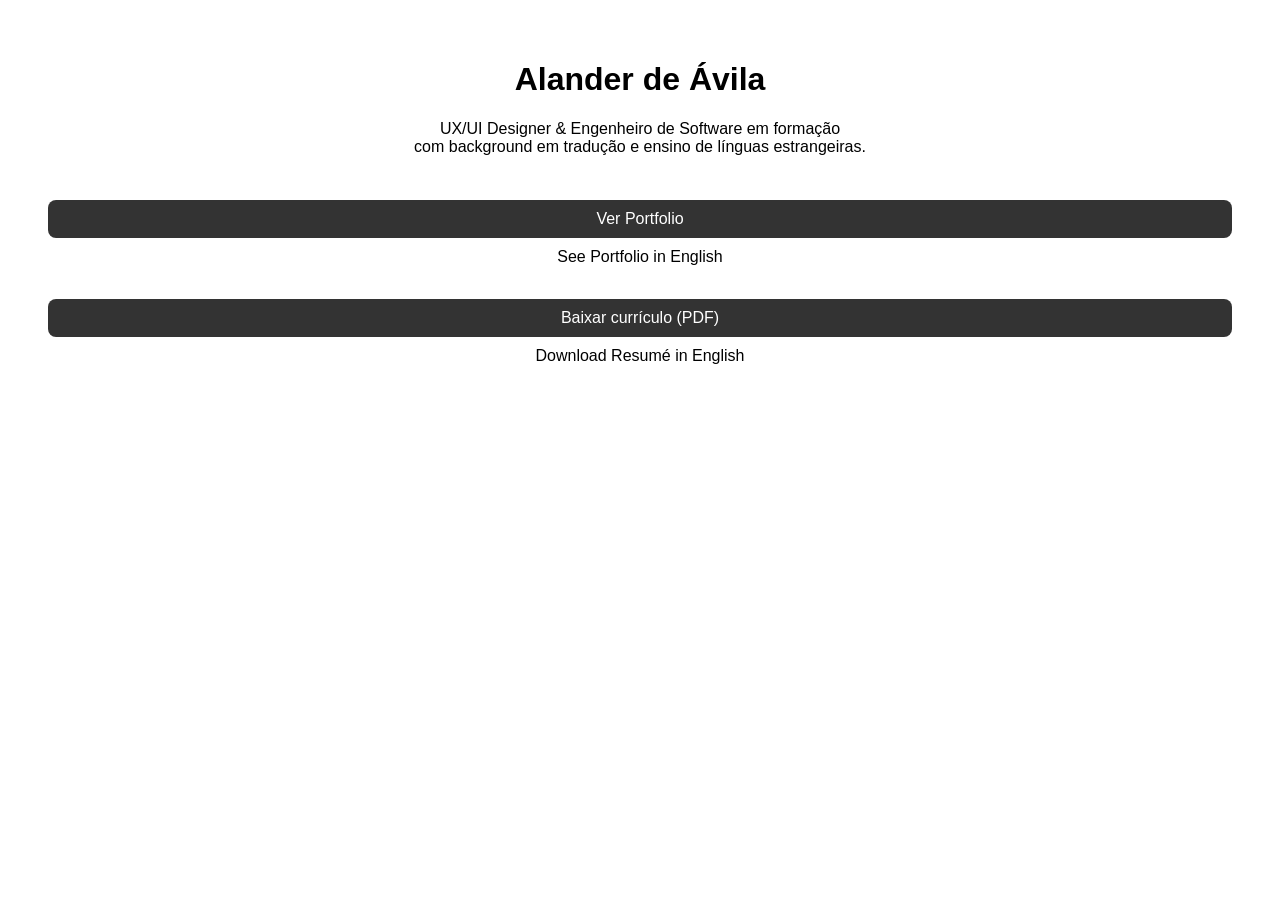
==== index.html @ 47b05fdc "Update index.html" ====
<!DOCTYPE html>
<html lang="pt-BR">
<head>
    <meta charset="UTF-8">
    <meta name="viewport" content="width=device-width, initial-scale=1.0">
    <link rel="stylesheet" href="style.css">
    <title>ADA - Portfolio</title>
</head>
<body>
    <div class="content">
        <h1>Alander de Ávila</h1>
        <p>UX/UI Designer & Engenheiro de Software em formação<br>com background em tradução e ensino de línguas estrangeiras.</p>

        <br>

        <a class="button" href="https://www.figma.com/proto/ZdgKXw1LBfdMfPlR0hI3Rl/Portfolio?page-id=396%3A1487&node-id=396-1492&node-type=canvas&viewport=4740%2C1214%2C0.16&t=Yw16MPvGxPAEMLDt-1&scaling=contain&content-scaling=fixed&starting-point-node-id=396%3A1492">Ver Portfolio</a>
        <a href="#">See Portfolio in English</a>


        <br>
        
        <a class="button" href="./CV/CV_Alander_PT.pdf">Baixar currículo (PDF)</button>
        <a href="./CV/CV_Alander_EN.pdf">Download Resumé in English</a>
    </div>
</body>
</html>
---- style.css ----
.content {
     text-align: center;
     margin: 20px;
     padding: 20px;
     font-family: 'Satoshi-Regular', sans-serif; /* Adiciona a fonte padrão */
 }
 
 .button {
     border-radius: 8px;
     background: rgba(0, 0, 0, 0.80);
     color: white; /* Para o texto ficar visível */
     border: none;
     padding: 10px 20px;
     cursor: pointer;
     margin: 10px 0;
     font-size: 16px; /* Tamanho da fonte */
     transition: background 0.3s;
 }
 
 .button:hover {
     background: rgba(0, 0, 0, 1); /* Efeito de hover */
 }
 
 a {
     display: block; /* Torna o link um bloco para melhor espaçamento */
     margin: 5px 0;
     text-decoration: none; /* Remove sublinhado */
     color: black; /* Cor do texto do link */
 }
 
 a:hover {
     text-decoration: underline; /* Efeito ao passar o mouse */
 }
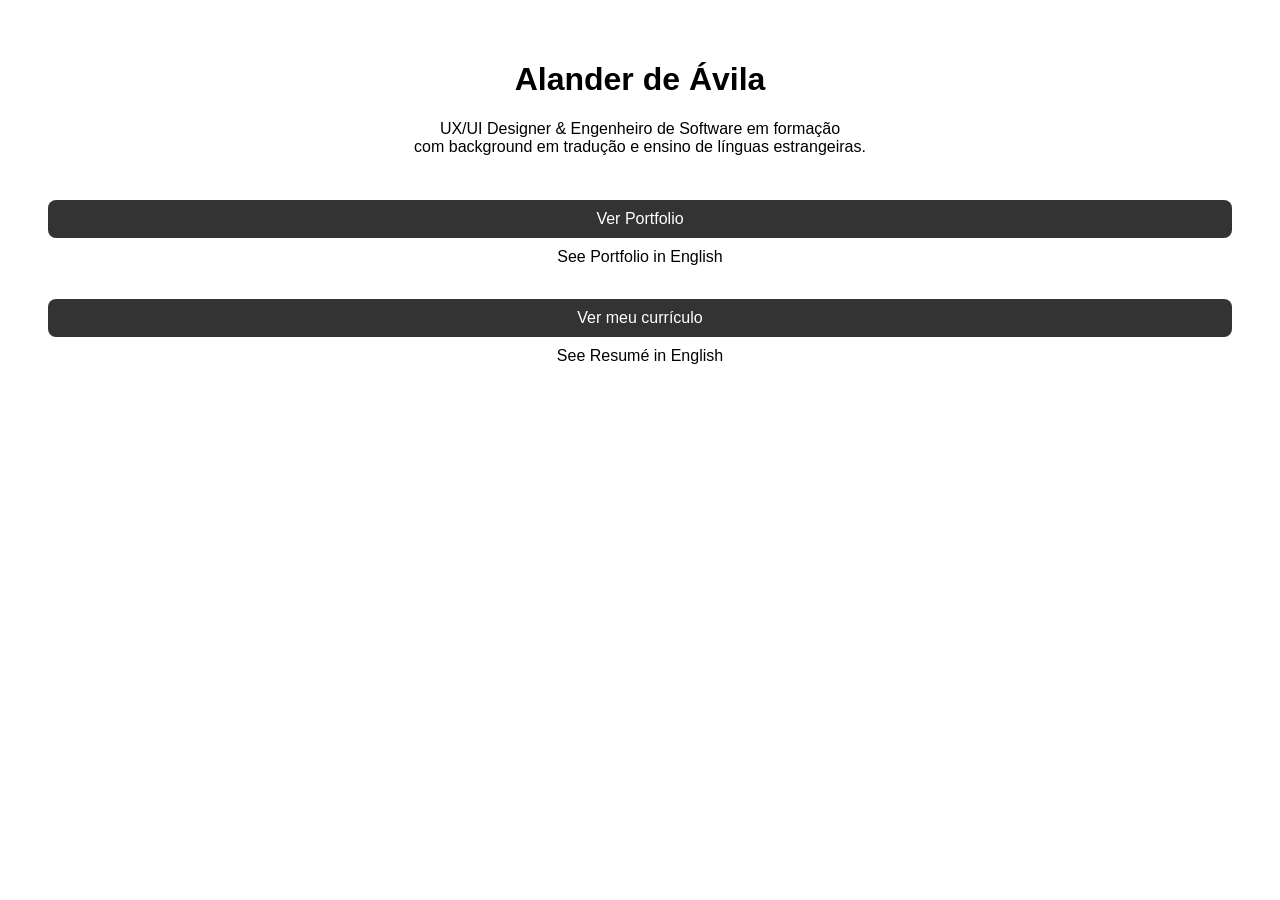
==== commit f15bc532: "Update index.html" ====
--- a/index.html
+++ b/index.html
@@ -10,17 +10,12 @@
     <div class="content">
         <h1>Alander de Ávila</h1>
         <p>UX/UI Designer & Engenheiro de Software em formação<br>com background em tradução e ensino de línguas estrangeiras.</p>
-
         <br>
-
-        <a class="button" href="https://www.figma.com/proto/ZdgKXw1LBfdMfPlR0hI3Rl/Portfolio?page-id=396%3A1487&node-id=396-1492&node-type=canvas&viewport=4740%2C1214%2C0.16&t=Yw16MPvGxPAEMLDt-1&scaling=contain&content-scaling=fixed&starting-point-node-id=396%3A1492">Ver Portfolio</a>
+        <a class="button" target="_blank" href="https://www.figma.com/proto/ZdgKXw1LBfdMfPlR0hI3Rl/Portfolio?page-id=396%3A1487&node-id=396-1492&node-type=canvas&viewport=4740%2C1214%2C0.16&t=Yw16MPvGxPAEMLDt-1&scaling=contain&content-scaling=fixed&starting-point-node-id=396%3A1492">Ver Portfolio</a>
         <a href="#">See Portfolio in English</a>
-
-
         <br>
-        
-        <a class="button" href="./CV/CV_Alander_PT.pdf">Baixar currículo (PDF)</button>
-        <a href="./CV/CV_Alander_EN.pdf">Download Resumé in English</a>
+        <a class="button" href="./CV/CV_Alander_PT.pdf" target="_blank">Ver meu currículo</button>
+        <a href="./CV/CV_Alander_EN.pdf" target="_blank">See Resumé in English</a>
     </div>
 </body>
 </html>
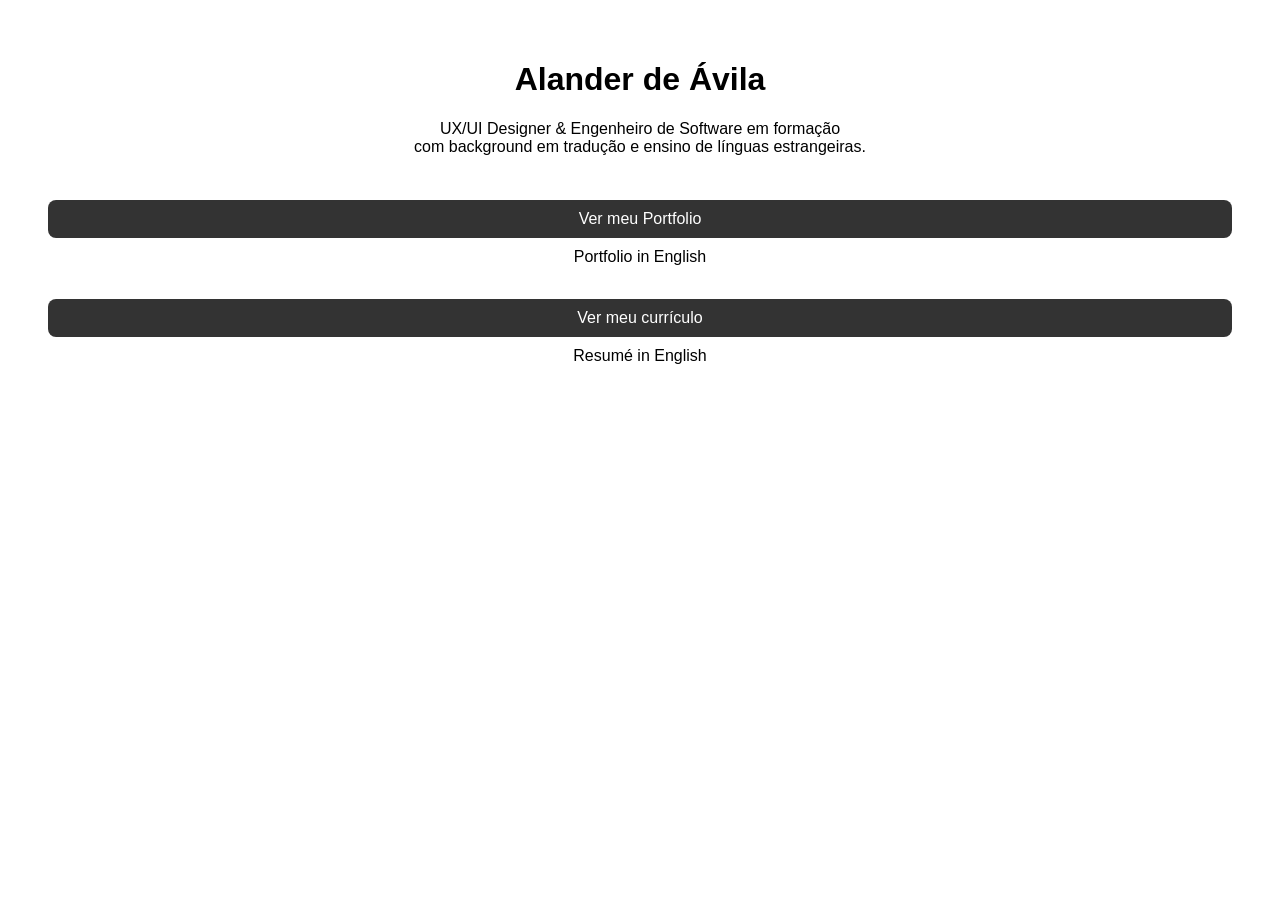
==== commit e88f4429: "Update index.html" ====
--- a/index.html
+++ b/index.html
@@ -11,11 +11,11 @@
         <h1>Alander de Ávila</h1>
         <p>UX/UI Designer & Engenheiro de Software em formação<br>com background em tradução e ensino de línguas estrangeiras.</p>
         <br>
-        <a class="button" target="_blank" href="https://www.figma.com/proto/ZdgKXw1LBfdMfPlR0hI3Rl/Portfolio?page-id=396%3A1487&node-id=396-1492&node-type=canvas&viewport=4740%2C1214%2C0.16&t=Yw16MPvGxPAEMLDt-1&scaling=contain&content-scaling=fixed&starting-point-node-id=396%3A1492">Ver Portfolio</a>
-        <a href="#">See Portfolio in English</a>
+        <a class="button" target="_blank" href="https://www.figma.com/proto/ZdgKXw1LBfdMfPlR0hI3Rl/Portfolio?page-id=396%3A1487&node-id=396-1492&node-type=canvas&viewport=4740%2C1214%2C0.16&t=Yw16MPvGxPAEMLDt-1&scaling=contain&content-scaling=fixed&starting-point-node-id=396%3A1492">Ver meu Portfolio</a>
+        <a href="#">Portfolio in English</a>
         <br>
         <a class="button" href="./CV/CV_Alander_PT.pdf" target="_blank">Ver meu currículo</button>
-        <a href="./CV/CV_Alander_EN.pdf" target="_blank">See Resumé in English</a>
+        <a href="./CV/CV_Alander_EN.pdf" target="_blank">Resumé in English</a>
     </div>
 </body>
 </html>
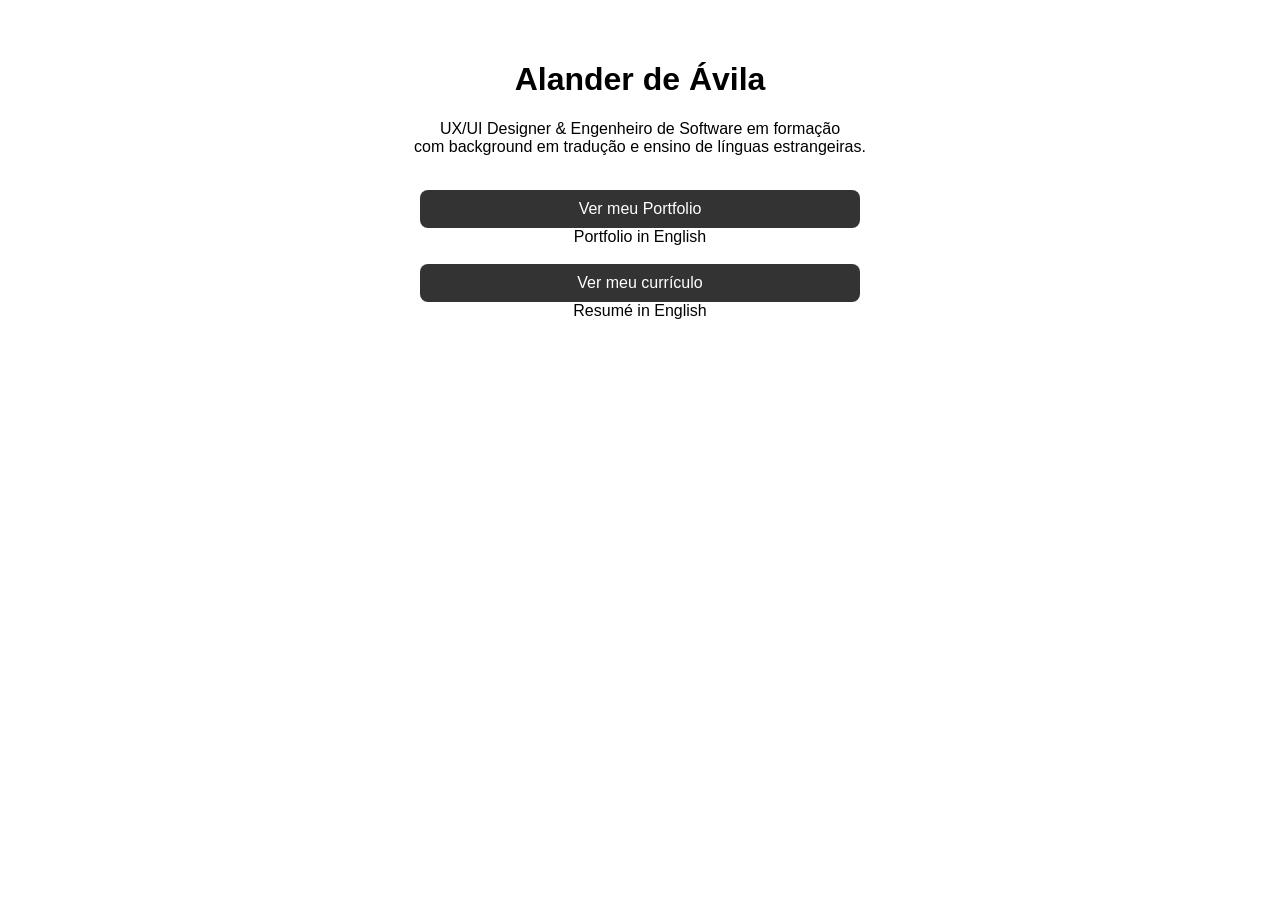
==== commit 9b11a546: "Update index.html" ====
--- a/index.html
+++ b/index.html
@@ -11,10 +11,10 @@
         <h1>Alander de Ávila</h1>
         <p>UX/UI Designer & Engenheiro de Software em formação<br>com background em tradução e ensino de línguas estrangeiras.</p>
         <br>
-        <a class="button" target="_blank" href="https://www.figma.com/proto/ZdgKXw1LBfdMfPlR0hI3Rl/Portfolio?page-id=396%3A1487&node-id=396-1492&node-type=canvas&viewport=4740%2C1214%2C0.16&t=Yw16MPvGxPAEMLDt-1&scaling=contain&content-scaling=fixed&starting-point-node-id=396%3A1492">Ver meu Portfolio</a>
+        <a class="CTA" target="_blank" href="https://www.figma.com/proto/ZdgKXw1LBfdMfPlR0hI3Rl/Portfolio?page-id=396%3A1487&node-id=396-1492&node-type=canvas&viewport=4740%2C1214%2C0.16&t=Yw16MPvGxPAEMLDt-1&scaling=contain&content-scaling=fixed&starting-point-node-id=396%3A1492">Ver meu Portfolio</a>
         <a href="#">Portfolio in English</a>
         <br>
-        <a class="button" href="./CV/CV_Alander_PT.pdf" target="_blank">Ver meu currículo</button>
+        <a class="CTA" href="./CV/CV_Alander_PT.pdf" target="_blank">Ver meu currículo</button>
         <a href="./CV/CV_Alander_EN.pdf" target="_blank">Resumé in English</a>
     </div>
 </body>
--- a/style.css
+++ b/style.css
@@ -5,27 +5,28 @@
      font-family: 'Satoshi-Regular', sans-serif; /* Adiciona a fonte padrão */
  }
  
- .button {
+ .CTA {
      border-radius: 8px;
      background: rgba(0, 0, 0, 0.80);
      color: white; /* Para o texto ficar visível */
      border: none;
      padding: 10px 20px;
      cursor: pointer;
-     margin: 10px 0;
+     margin: auto;
      font-size: 16px; /* Tamanho da fonte */
      transition: background 0.3s;
+     width: 400px;
  }
  
- .button:hover {
+ .CTA:hover {
      background: rgba(0, 0, 0, 1); /* Efeito de hover */
  }
  
  a {
      display: block; /* Torna o link um bloco para melhor espaçamento */
-     margin: 5px 0;
+     margin: auto;
      text-decoration: none; /* Remove sublinhado */
-     color: black; /* Cor do texto do link */
+     color: black; /* Cor do texto do link */   
  }
  
  a:hover {
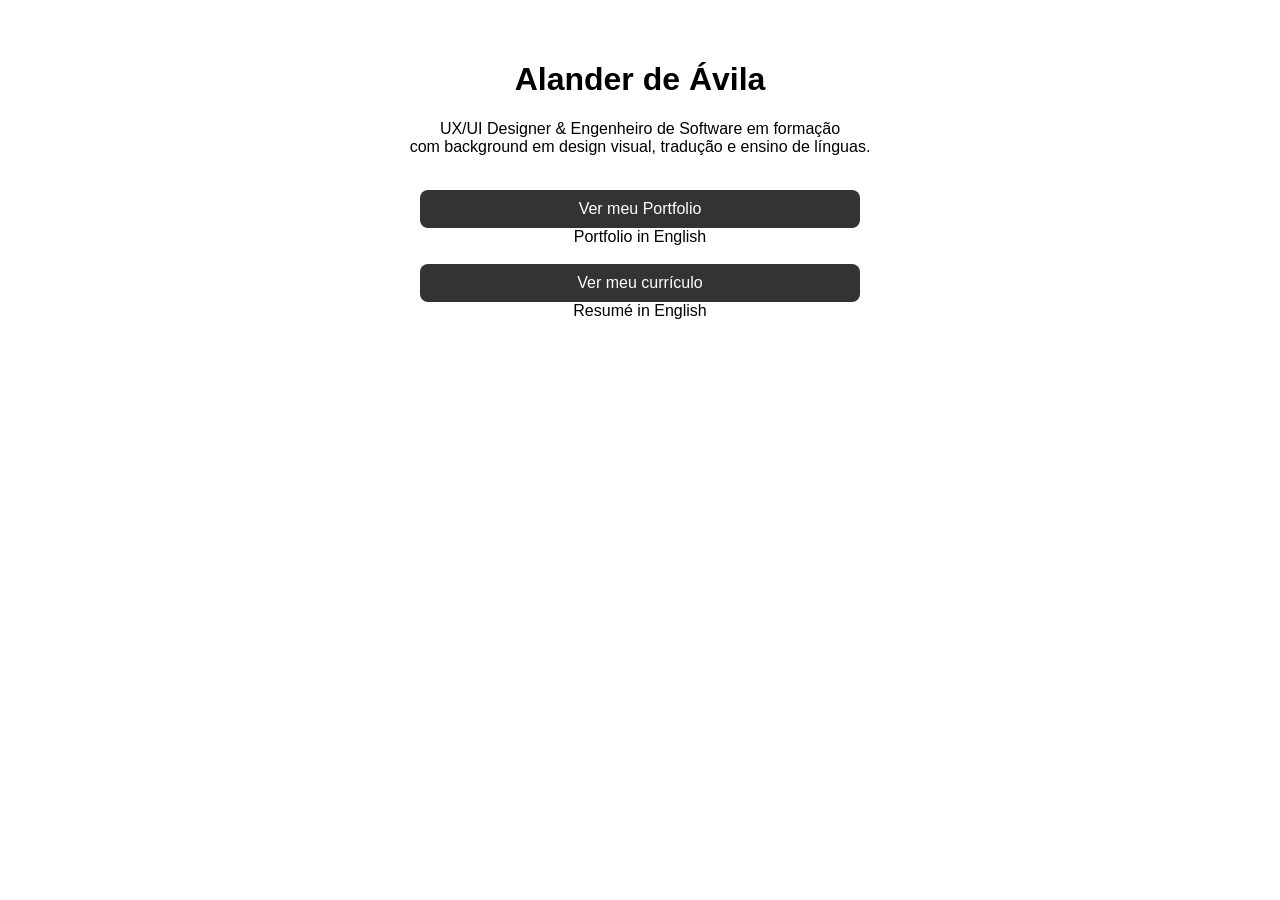
==== commit 01a58e32: "Update index.html" ====
--- a/index.html
+++ b/index.html
@@ -9,7 +9,7 @@
 <body>
     <div class="content">
         <h1>Alander de Ávila</h1>
-        <p>UX/UI Designer & Engenheiro de Software em formação<br>com background em tradução e ensino de línguas estrangeiras.</p>
+        <p>UX/UI Designer & Engenheiro de Software em formação<br>com background em design visual, tradução e ensino de línguas.</p>
         <br>
         <a class="CTA" target="_blank" href="https://www.figma.com/proto/ZdgKXw1LBfdMfPlR0hI3Rl/Portfolio?page-id=396%3A1487&node-id=396-1492&node-type=canvas&viewport=4740%2C1214%2C0.16&t=Yw16MPvGxPAEMLDt-1&scaling=contain&content-scaling=fixed&starting-point-node-id=396%3A1492">Ver meu Portfolio</a>
         <a href="#">Portfolio in English</a>
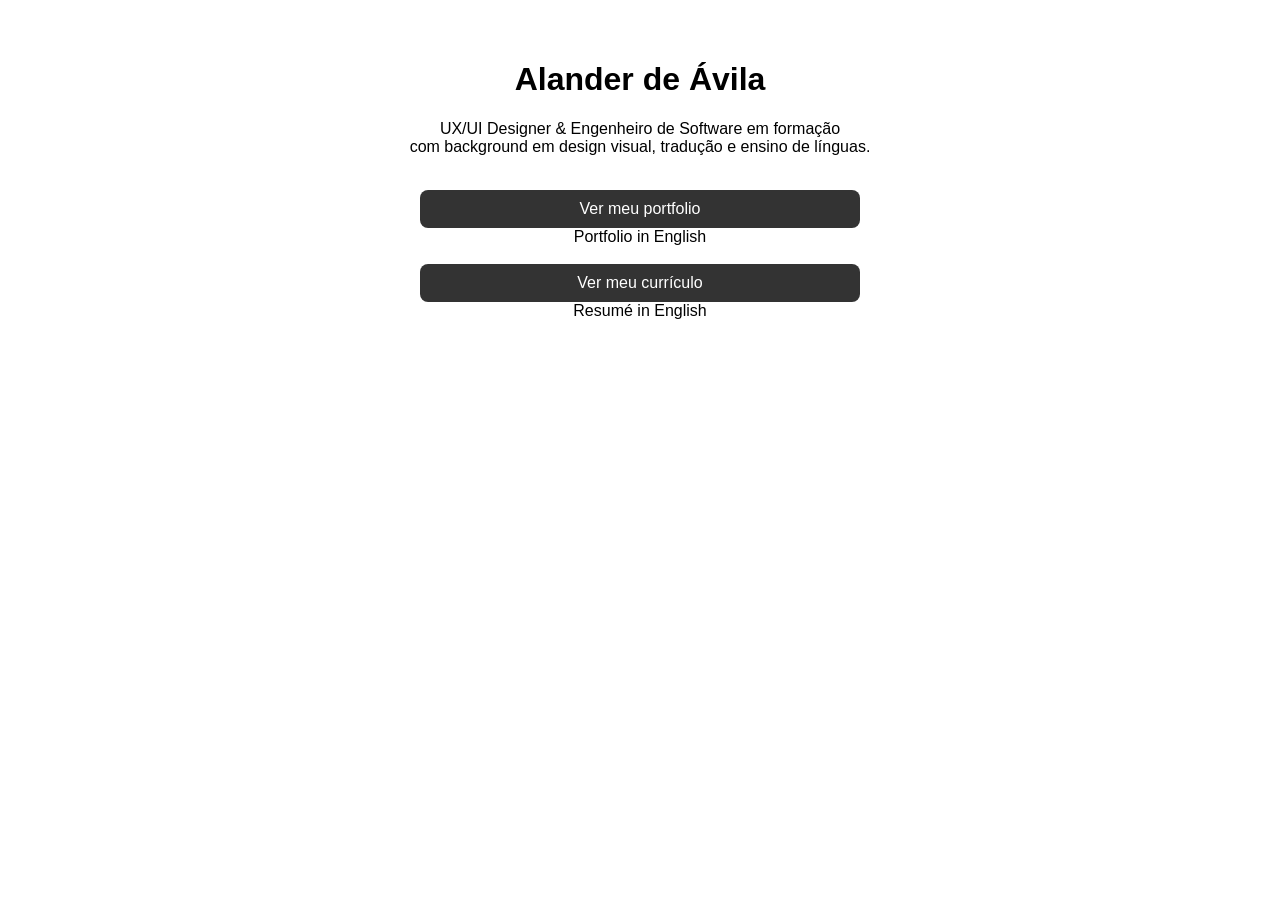
==== commit 0bdd6569: "Update index.html" ====
--- a/index.html
+++ b/index.html
@@ -11,7 +11,7 @@
         <h1>Alander de Ávila</h1>
         <p>UX/UI Designer & Engenheiro de Software em formação<br>com background em design visual, tradução e ensino de línguas.</p>
         <br>
-        <a class="CTA" target="_blank" href="https://www.figma.com/proto/ZdgKXw1LBfdMfPlR0hI3Rl/Portfolio?page-id=396%3A1487&node-id=396-1492&node-type=canvas&viewport=4740%2C1214%2C0.16&t=Yw16MPvGxPAEMLDt-1&scaling=contain&content-scaling=fixed&starting-point-node-id=396%3A1492">Ver meu Portfolio</a>
+        <a class="CTA" target="_blank" href="https://www.figma.com/proto/ZdgKXw1LBfdMfPlR0hI3Rl/Portfolio?page-id=396%3A1487&node-id=396-1492&node-type=canvas&viewport=4740%2C1214%2C0.16&t=Yw16MPvGxPAEMLDt-1&scaling=contain&content-scaling=fixed&starting-point-node-id=396%3A1492">Ver meu portfolio</a>
         <a href="#">Portfolio in English</a>
         <br>
         <a class="CTA" href="./CV/CV_Alander_PT.pdf" target="_blank">Ver meu currículo</button>
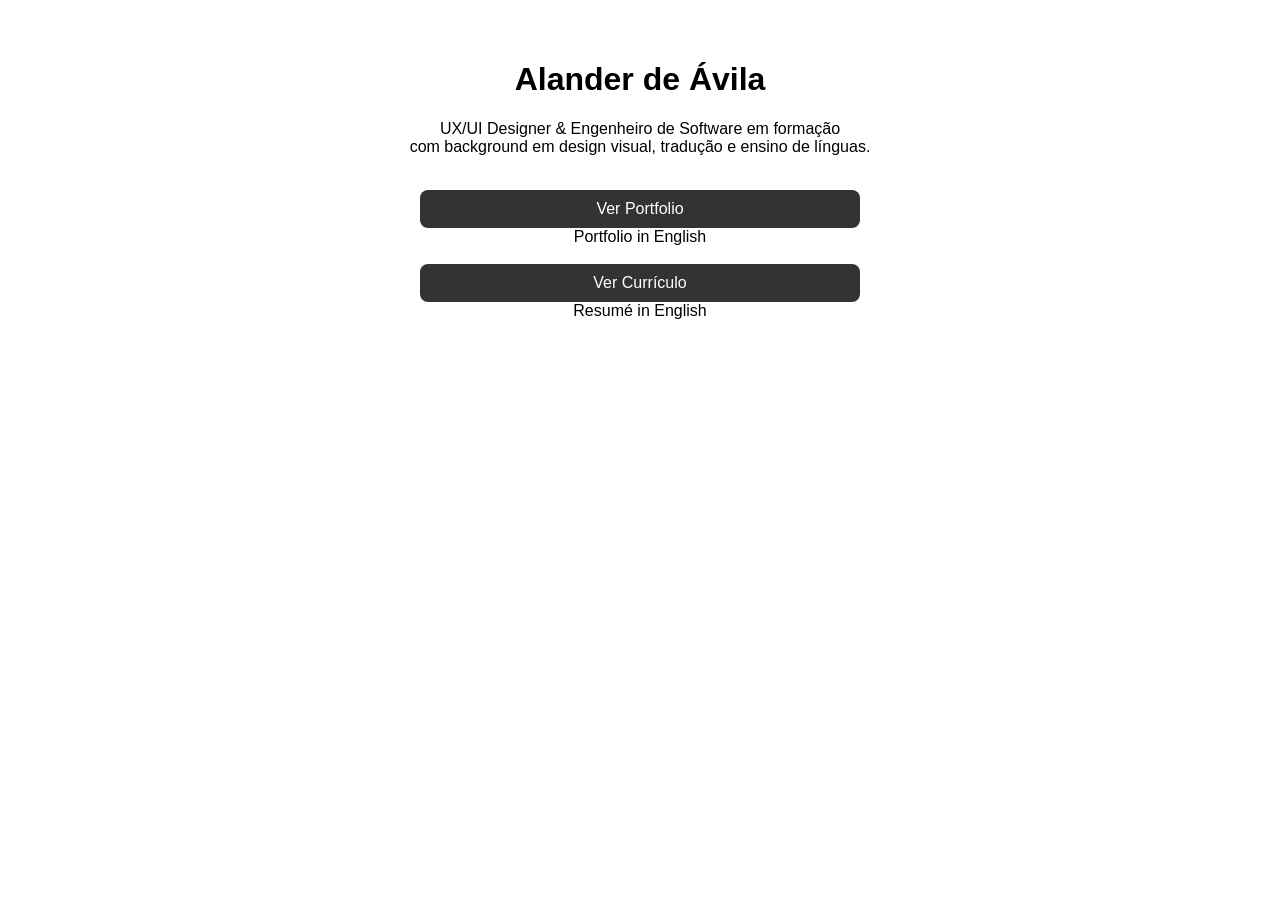
==== commit 0eb45219: "Update index.html" ====
--- a/index.html
+++ b/index.html
@@ -11,10 +11,10 @@
         <h1>Alander de Ávila</h1>
         <p>UX/UI Designer & Engenheiro de Software em formação<br>com background em design visual, tradução e ensino de línguas.</p>
         <br>
-        <a class="CTA" target="_blank" href="https://www.figma.com/proto/ZdgKXw1LBfdMfPlR0hI3Rl/Portfolio?page-id=396%3A1487&node-id=396-1492&node-type=canvas&viewport=4740%2C1214%2C0.16&t=Yw16MPvGxPAEMLDt-1&scaling=contain&content-scaling=fixed&starting-point-node-id=396%3A1492">Ver meu portfolio</a>
+        <a class="CTA" target="_blank" href="https://www.figma.com/proto/ZdgKXw1LBfdMfPlR0hI3Rl/Portfolio?page-id=396%3A1487&node-id=396-1492&node-type=canvas&viewport=4740%2C1214%2C0.16&t=Yw16MPvGxPAEMLDt-1&scaling=contain&content-scaling=fixed&starting-point-node-id=396%3A1492">Ver Portfolio</a>
         <a href="#">Portfolio in English</a>
         <br>
-        <a class="CTA" href="./CV/CV_Alander_PT.pdf" target="_blank">Ver meu currículo</button>
+        <a class="CTA" href="./CV/CV_Alander_PT.pdf" target="_blank">Ver Currículo</button>
         <a href="./CV/CV_Alander_EN.pdf" target="_blank">Resumé in English</a>
     </div>
 </body>
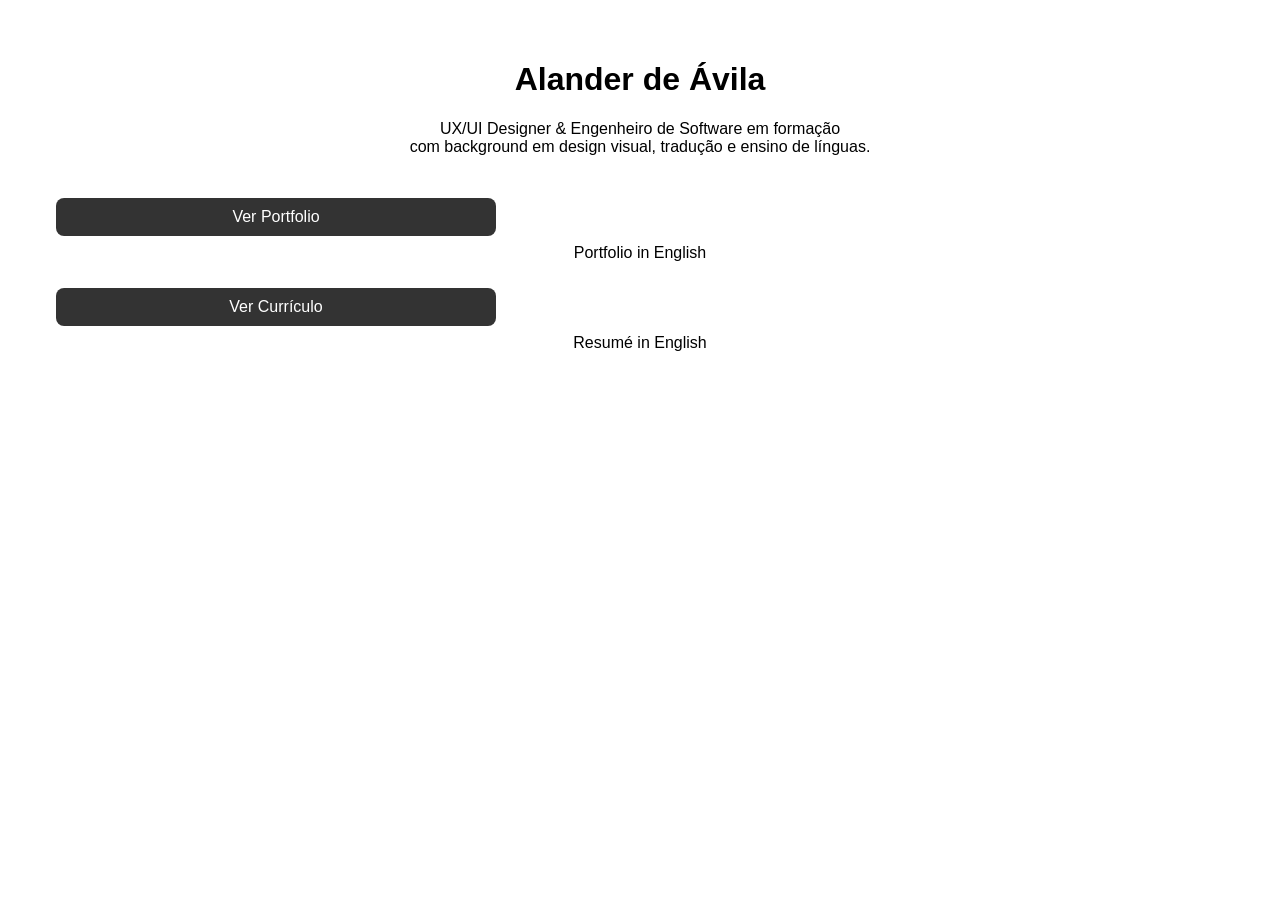
==== commit 3df19625: "Update index.html" ====
--- a/index.html
+++ b/index.html
@@ -12,7 +12,7 @@
         <p>UX/UI Designer & Engenheiro de Software em formação<br>com background em design visual, tradução e ensino de línguas.</p>
         <br>
         <a class="CTA" target="_blank" href="https://www.figma.com/proto/ZdgKXw1LBfdMfPlR0hI3Rl/Portfolio?page-id=396%3A1487&node-id=396-1492&node-type=canvas&viewport=4740%2C1214%2C0.16&t=Yw16MPvGxPAEMLDt-1&scaling=contain&content-scaling=fixed&starting-point-node-id=396%3A1492">Ver Portfolio</a>
-        <a href="#">Portfolio in English</a>
+        <a href="https://www.figma.com/proto/ZdgKXw1LBfdMfPlR0hI3Rl/Portfolio?page-id=396%3A1487&node-id=469-2384&node-type=canvas&viewport=3092%2C442%2C0.1&t=ml83AR1kCbK66h2w-1&scaling=contain&content-scaling=fixed&starting-point-node-id=469%3A2384&show-proto-sidebar=1">Portfolio in English</a>
         <br>
         <a class="CTA" href="./CV/CV_Alander_PT.pdf" target="_blank">Ver Currículo</button>
         <a href="./CV/CV_Alander_EN.pdf" target="_blank">Resumé in English</a>
--- a/style.css
+++ b/style.css
@@ -6,13 +6,14 @@
  }
  
  .CTA {
+     text-align: center;
      border-radius: 8px;
      background: rgba(0, 0, 0, 0.80);
      color: white; /* Para o texto ficar visível */
      border: none;
      padding: 10px 20px;
      cursor: pointer;
-     margin: auto;
+     margin: 8px;
      font-size: 16px; /* Tamanho da fonte */
      transition: background 0.3s;
      width: 400px;
